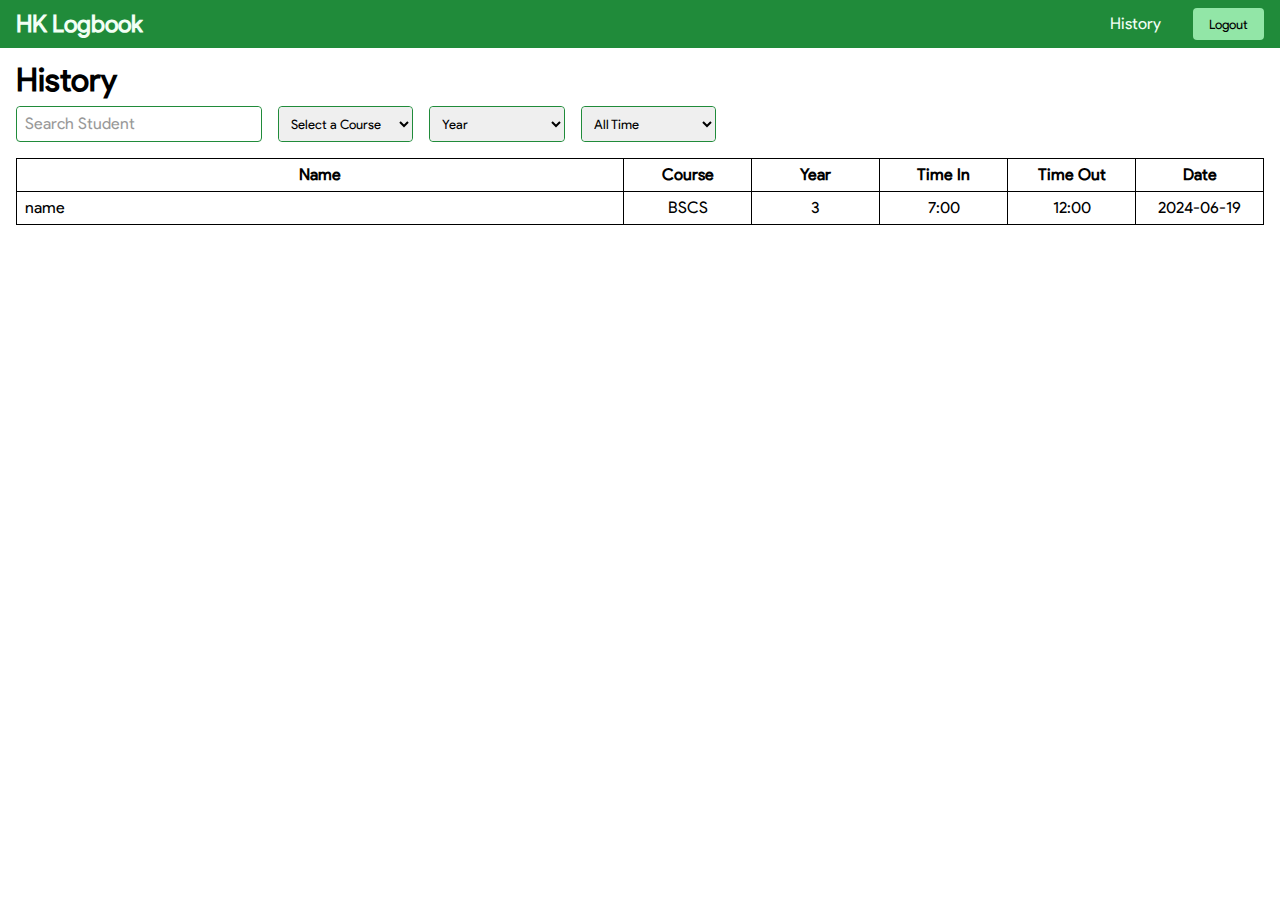
==== history.html @ 7887ed62 "Beta" ====
<!DOCTYPE html>
<html lang="en">
  <head>
    <meta charset="UTF-8" />
    <meta name="viewport" content="width=device-width, initial-scale=1.0" />
    <title>HK Logbook - History</title>
    <link rel="stylesheet" href="./assets/css/history.css" />
  </head>
  <body>
    <header>
      <div class="left">
        <h1>HK Logbook</h1>
      </div>
      <div class="right">
        <a href="history.html">History</a>
        <button class="logout">Logout</button>
      </div>
    </header>
    <main>
      <h1 class="heading">History</h1>
      <div class="filter">
        <div class="input-container">
          <input
            type="text"
            name="search"
            class="search"
            placeholder=""
            required
          />
          <label for="search">Search Student</label>
        </div>
        <div class="input-container select">
          <select class="select-course" id="" required>
            <option value="">Select a Course</option>
            <option value="BSCRIM">BSCRIM</option>
            <option value="ABEL">ABEL</option>
            <option value="BSMLS">BSMLS</option>
            <option value="BSCE">BSCE</option>
            <option value="BSAR">BSAR</option>
            <option value="BSA">BSA</option>
            <option value="BSAIS">BSAIS</option>
            <option value="BSCS">BSCS</option>
            <option value="BSTM">BSTM</option>
          </select>
        </div>
        <div class="input-container select">
          <select class="select-year" id="" required>
            <option value="">Year</option>
            <option value="1">1</option>
            <option value="2">2</option>
            <option value="3">3</option>
            <option value="4">4</option>
          </select>
        </div>

        <div class="input-container select">
          <select class="select-date" id="" required>
            <option value="">All Time</option>
          </select>
        </div>
      </div>
      <table>
        <thead>
          <th>Name</th>
          <th id="course">Course</th>
          <th id="year">Year</th>
          <th id="time-in">Time In</th>
          <th id="time-out">Time Out</th>
          <th id="date">Date</th>
        </thead>
        <tbody>
          <tr>
            <td>name</td>
            <td>BSCS</td>
            <td>3</td>
            <td>7:00</td>
            <td>12:00</td>
            <td>2024-06-19</td>
          </tr>
        </tbody>
      </table>
    </main>
    <script type="module" src="./js/auth/logout.js"></script>
    <script type="module" src="./js/history.js"></script>
  </body>
</html>
---- assets/css/history.css ----
@import url(./preflight.css);
@import url(./components/input.css);
#body {
  color: var(--text);
  background-color: var(--background);
}

header {
  display: flex;
  align-items: center;
  justify-content: space-between;
  background-color: var(--primary);
  color: var(--text-secondary);
  padding: 0.5em 1em;
}

header h1 {
  font-size: 1.5em;
}

.right {
  display: flex;
  align-items: center;
  gap: 2em;
}

.logout {
  background-color: var(--secondary);
  padding: 8px 16px;
  border-radius: 4px;
}

.logout:hover {
  background-color: var(--secondary-200);
}

main {
  padding: 1em;
}

.heading {
  font-size: 2em;
}

table {
  width: 100%;
  margin-top: 1em;
  border-collapse: collapse;
}

th,
td {
  border: 1px solid black;
  padding: 0.5em;
}

#year,
#course,
#time-in,
#time-out,
#date {
  width: 8em;
  max-width: 100%;
}

td:not(:first-child) {
  text-align: center;
}

.select-label {
  font-size: 0.8em;
}

select:focus-visible {
  outline: none;
}

.input-container select {
  width: 10em;
  border-radius: 4px;
  font-family: "Product Sans";
  padding: 8px;
  border: none;
}

.filter {
  display: flex;
  gap: 1em;
}/*# sourceMappingURL=history.css.map */
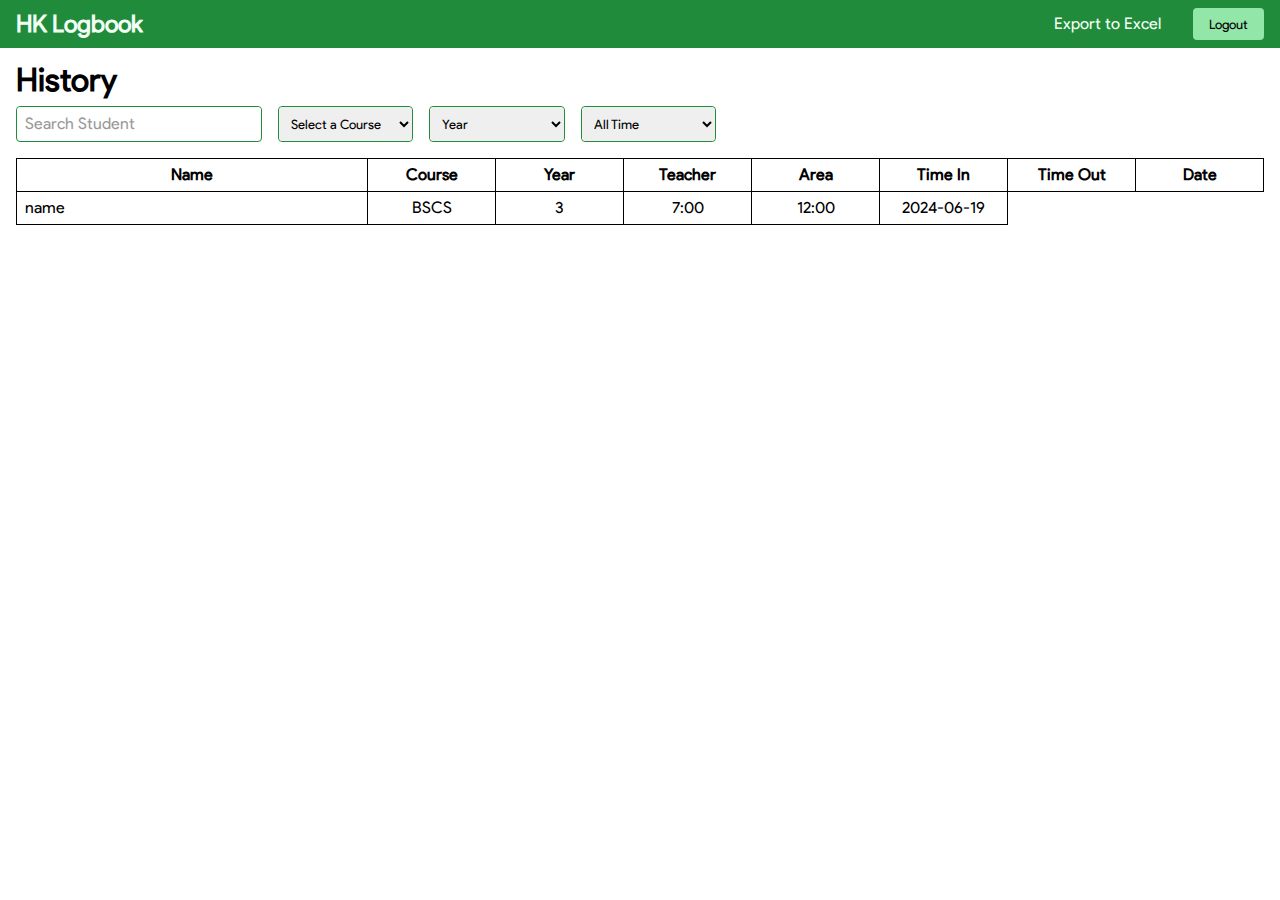
==== commit 147c1037: "Beta" ====
--- a/history.html
+++ b/history.html
@@ -4,15 +4,17 @@
     <meta charset="UTF-8" />
     <meta name="viewport" content="width=device-width, initial-scale=1.0" />
     <title>HK Logbook - History</title>
+    <script type="module" src="./js/auth/checkPersistence.js"></script>
     <link rel="stylesheet" href="./assets/css/history.css" />
+    <script src="https://cdn.sheetjs.com/xlsx-0.20.2/package/dist/xlsx.full.min.js"></script>
   </head>
   <body>
     <header>
       <div class="left">
-        <h1>HK Logbook</h1>
+        <a href="./"><h1>HK Logbook</h1></a>
       </div>
       <div class="right">
-        <a href="history.html">History</a>
+        <a id="export-btn">Export to Excel</a>
         <button class="logout">Logout</button>
       </div>
     </header>
@@ -64,6 +66,8 @@
           <th>Name</th>
           <th id="course">Course</th>
           <th id="year">Year</th>
+          <th id="teacher">Teacher</th>
+          <th id="area">Area</th>
           <th id="time-in">Time In</th>
           <th id="time-out">Time Out</th>
           <th id="date">Date</th>
--- a/assets/css/history.css
+++ b/assets/css/history.css
@@ -57,6 +57,8 @@
 #year,
 #course,
 #time-in,
+#teacher,
+#area,
 #time-out,
 #date {
   width: 8em;
@@ -86,4 +88,8 @@
 .filter {
   display: flex;
   gap: 1em;
+}
+
+#export-btn {
+  cursor: pointer;
 }/*# sourceMappingURL=history.css.map */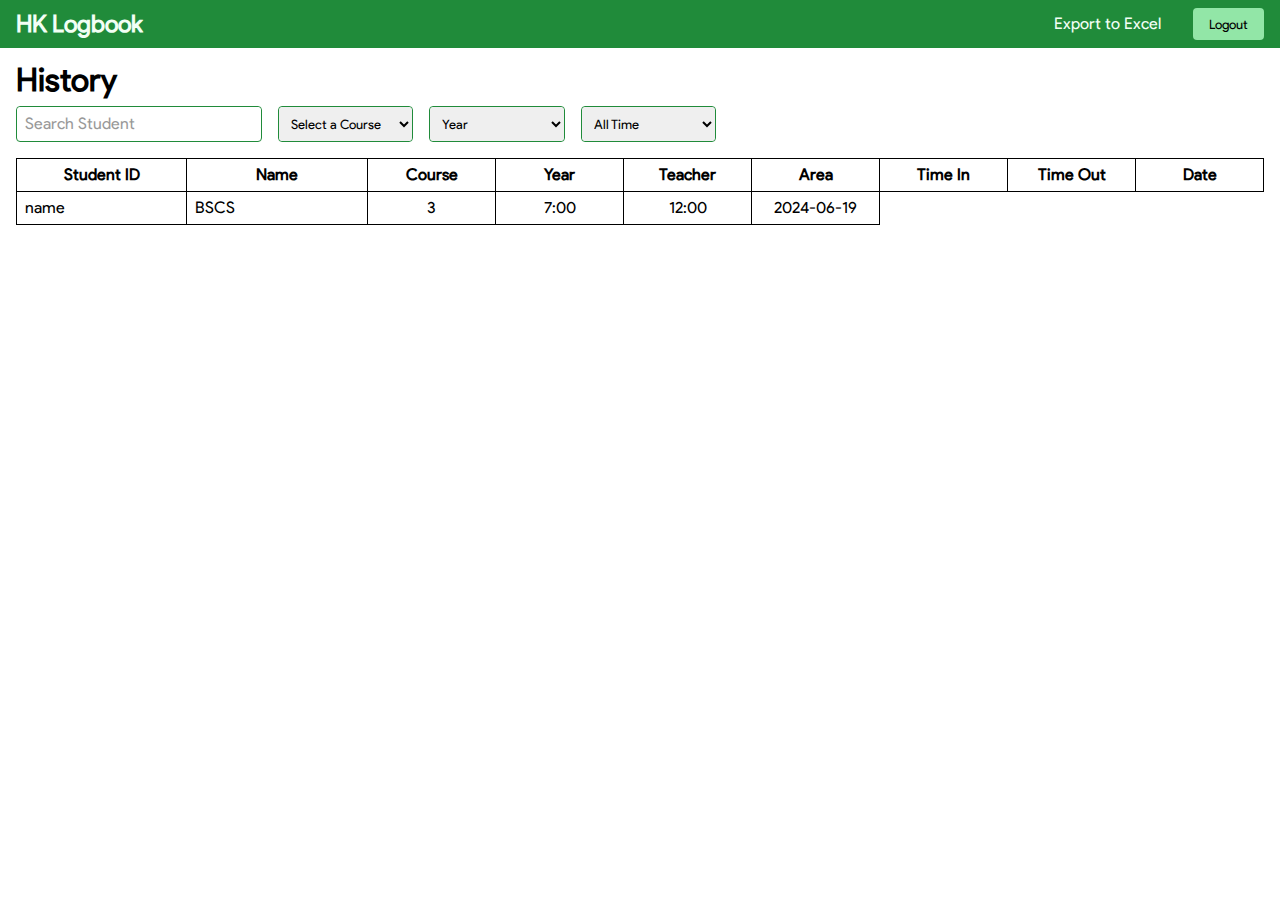
==== commit 9ee600eb: "Beta" ====
--- a/history.html
+++ b/history.html
@@ -7,6 +7,8 @@
     <script type="module" src="./js/auth/checkPersistence.js"></script>
     <link rel="stylesheet" href="./assets/css/history.css" />
     <script src="https://cdn.sheetjs.com/xlsx-0.20.2/package/dist/xlsx.full.min.js"></script>
+     
+    
   </head>
   <body>
     <header>
@@ -15,7 +17,7 @@
       </div>
       <div class="right">
         <a id="export-btn">Export to Excel</a>
-        <button class="logout">Logout</button>
+        <button class="logout" onclick="logout()">Logout</button>
       </div>
     </header>
     <main>
@@ -43,6 +45,8 @@
             <option value="BSAIS">BSAIS</option>
             <option value="BSCS">BSCS</option>
             <option value="BSTM">BSTM</option>
+            <option value="BSENT">BSENT</option>
+
           </select>
         </div>
         <div class="input-container select">
@@ -63,6 +67,7 @@
       </div>
       <table>
         <thead>
+          <th>Student ID</th>
           <th>Name</th>
           <th id="course">Course</th>
           <th id="year">Year</th>
@@ -86,5 +91,20 @@
     </main>
     <script type="module" src="./js/auth/logout.js"></script>
     <script type="module" src="./js/history.js"></script>
+
+   
+     
+
+    <script>
+      function logout() {
+        // Redirect to the login page
+        window.location.href = "login.html";
+        
+        // Modify the browser history to prevent going back to this page
+        history.pushState(null, "", "login.html");
+      }
+    </script>
+
+
   </body>
 </html>
--- a/assets/css/history.css
+++ b/assets/css/history.css
@@ -68,6 +68,12 @@
 td:not(:first-child) {
   text-align: center;
 }
+th:nth-child(1){
+  width: 17ch;
+}
+td:nth-child(1), td:nth-child(2){
+  text-align: start;
+}
 
 .select-label {
   font-size: 0.8em;
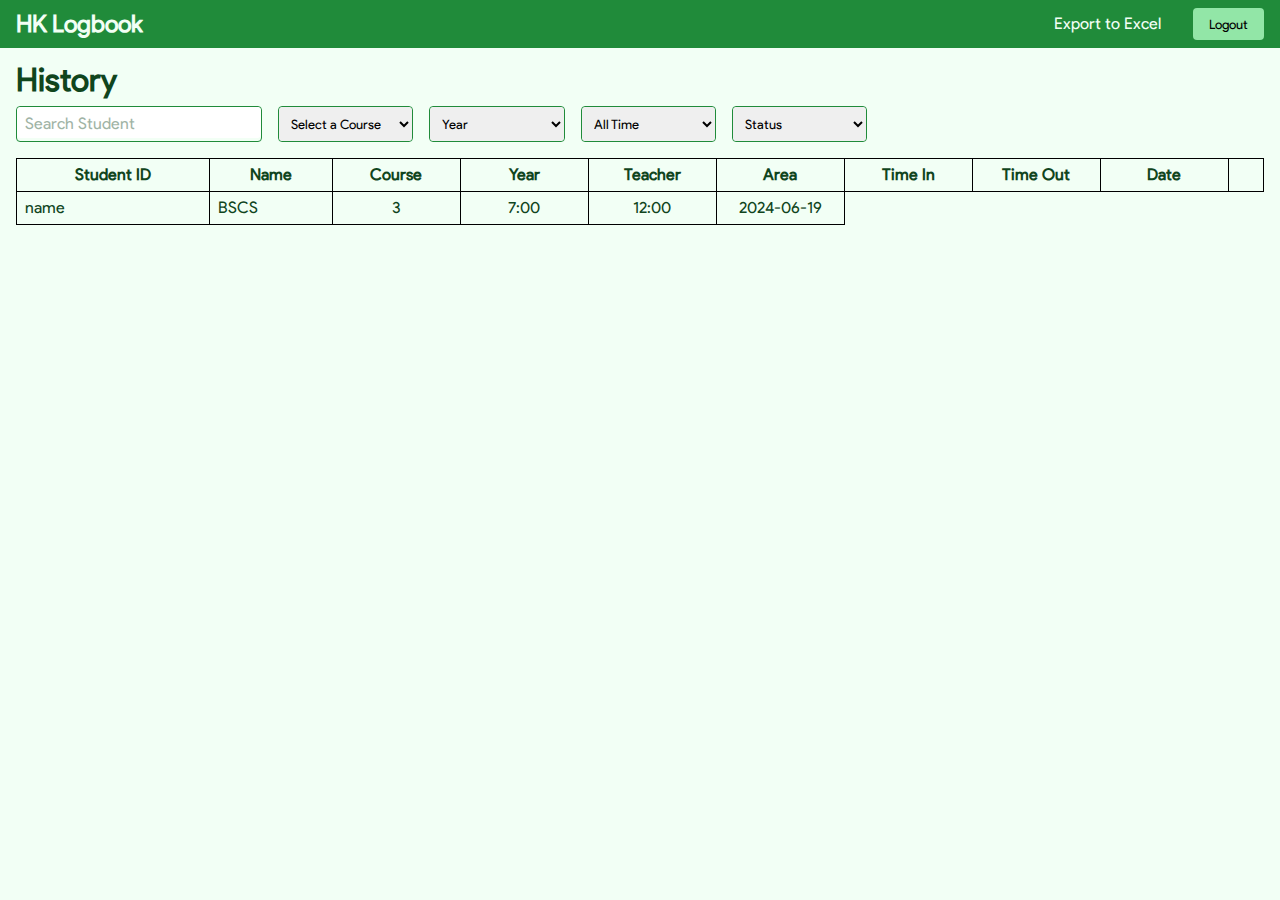
==== commit 6c2c0d62: "Added Faci time invalidation" ====
--- a/history.html
+++ b/history.html
@@ -7,8 +7,6 @@
     <script type="module" src="./js/auth/checkPersistence.js"></script>
     <link rel="stylesheet" href="./assets/css/history.css" />
     <script src="https://cdn.sheetjs.com/xlsx-0.20.2/package/dist/xlsx.full.min.js"></script>
-     
-    
   </head>
   <body>
     <header>
@@ -46,7 +44,6 @@
             <option value="BSCS">BSCS</option>
             <option value="BSTM">BSTM</option>
             <option value="BSENT">BSENT</option>
-
           </select>
         </div>
         <div class="input-container select">
@@ -64,6 +61,15 @@
             <option value="">All Time</option>
           </select>
         </div>
+
+        <div class="input-container select">
+          <select class="select-status" id="" required>
+            <option value="">Status</option>
+            <option value="CONFIRMED">Confirmed</option>
+            <option value="PENDING">Pending</option>
+            <option value="FAILED">Failed</option>
+          </select>
+        </div>
       </div>
       <table>
         <thead>
@@ -76,6 +82,7 @@
           <th id="time-in">Time In</th>
           <th id="time-out">Time Out</th>
           <th id="date">Date</th>
+          <th id="status"></th>
         </thead>
         <tbody>
           <tr>
@@ -92,19 +99,14 @@
     <script type="module" src="./js/auth/logout.js"></script>
     <script type="module" src="./js/history.js"></script>
 
-   
-     
-
     <script>
       function logout() {
         // Redirect to the login page
         window.location.href = "login.html";
-        
+
         // Modify the browser history to prevent going back to this page
         history.pushState(null, "", "login.html");
       }
     </script>
-
-
   </body>
 </html>
--- a/assets/css/history.css
+++ b/assets/css/history.css
@@ -1,6 +1,6 @@
 @import url(./preflight.css);
 @import url(./components/input.css);
-#body {
+body {
   color: var(--text);
   background-color: var(--background);
 }
@@ -68,11 +68,8 @@
 td:not(:first-child) {
   text-align: center;
 }
-th:nth-child(1){
-  width: 17ch;
-}
-td:nth-child(1), td:nth-child(2){
-  text-align: start;
+td:nth-child(2) {
+  text-align: start !important;
 }
 
 .select-label {
@@ -98,4 +95,4 @@
 
 #export-btn {
   cursor: pointer;
-}/*# sourceMappingURL=history.css.map */+} /*# sourceMappingURL=history.css.map */
